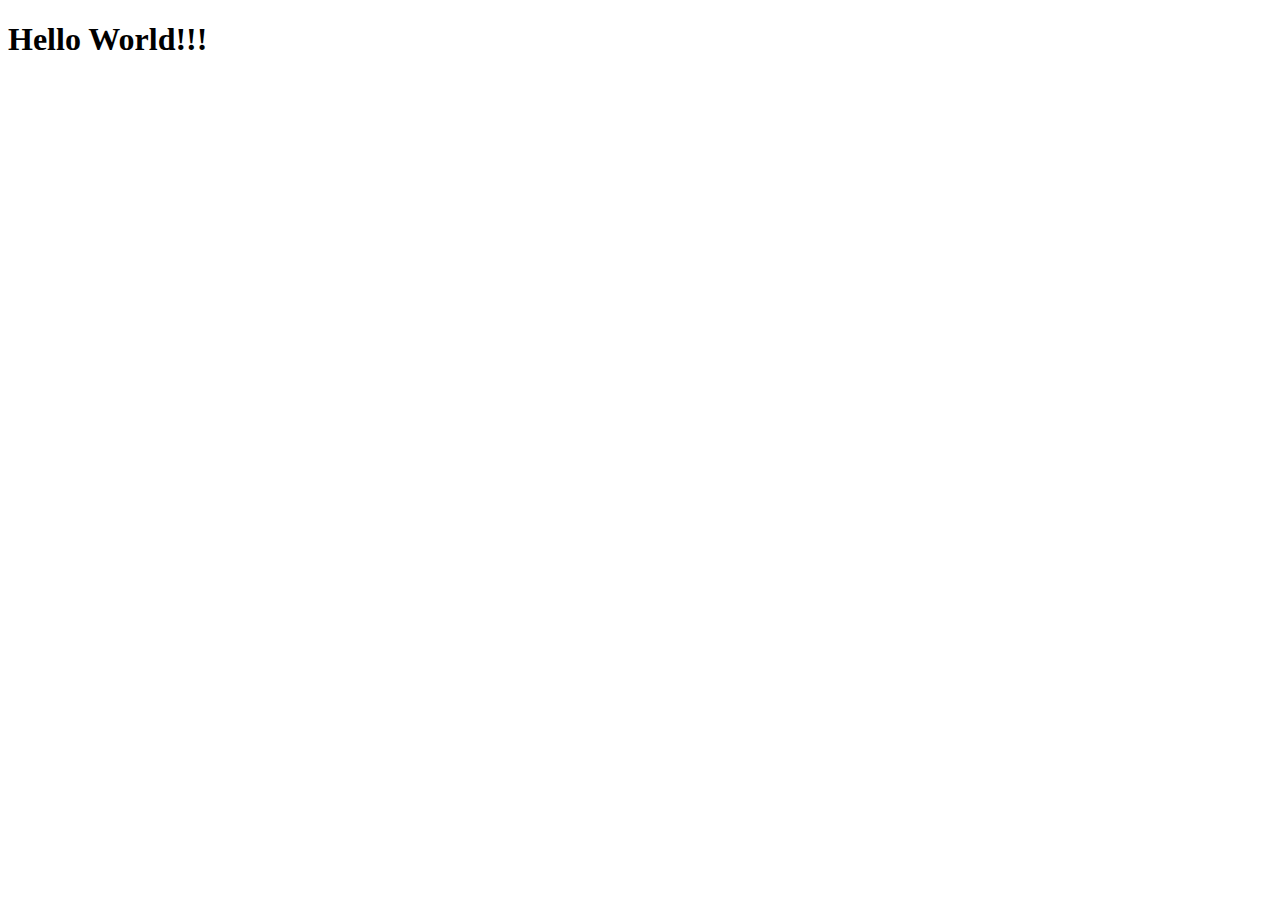
==== lab01/index.html @ 7b900c08 "Create folder lab01 and index.html" ====
<!DOCTYPE html>
<html lang="en">
  <head>
    <meta charset="UTF-8" />
    <meta http-equiv="X-UA-Compatible" content="IE=edge" />
    <meta name="viewport" content="width=device-width, initial-scale=1.0" />
    <title>Document</title>
  </head>
  <body>
    <h1>Hello World!!!</h1>
  </body>
</html>
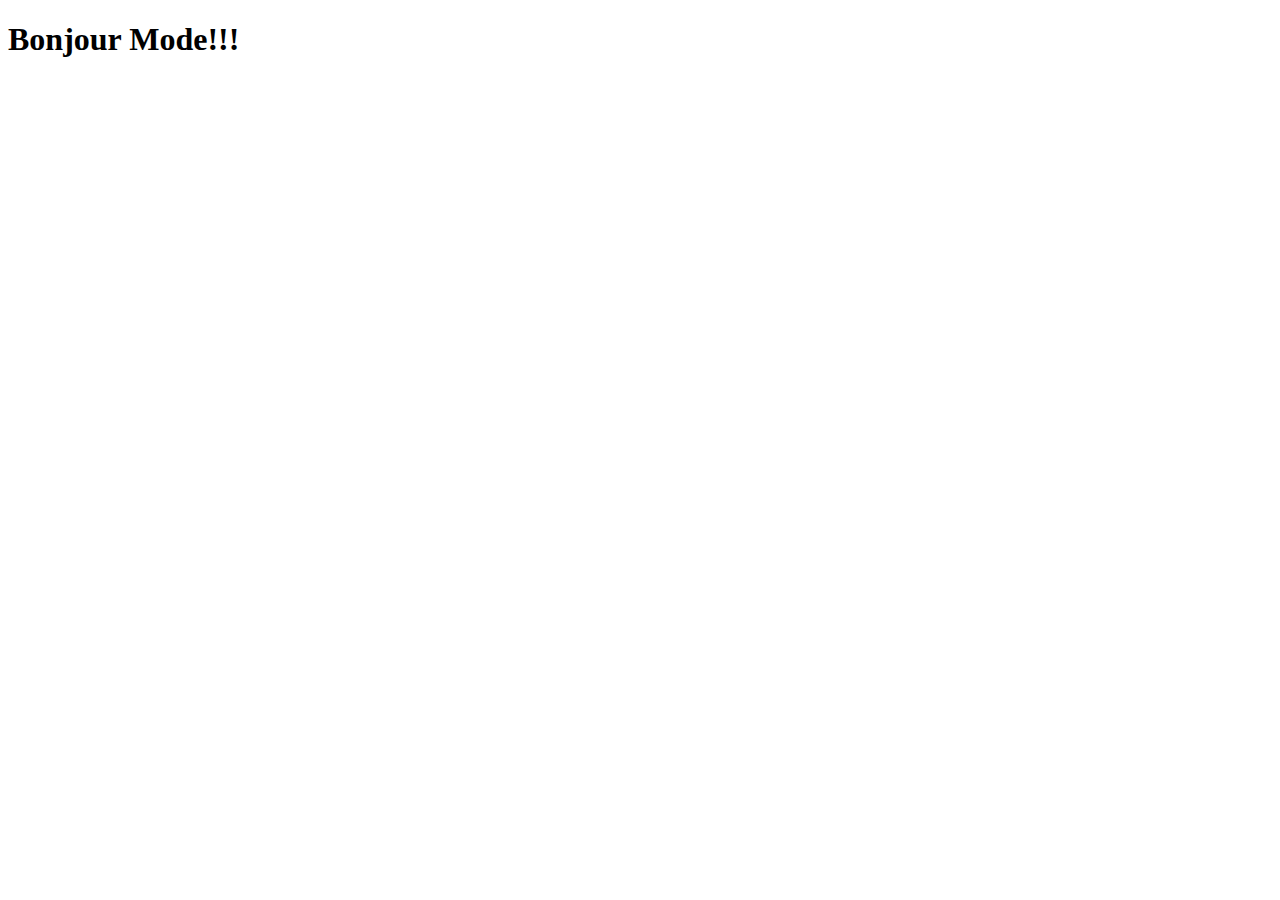
==== commit 3e569543: "Translate to French" ====
--- a/lab01/index.html
+++ b/lab01/index.html
@@ -7,6 +7,6 @@
     <title>Document</title>
   </head>
   <body>
-    <h1>Hello World!!!</h1>
+    <h1>Bonjour Mode!!!</h1>
   </body>
 </html>
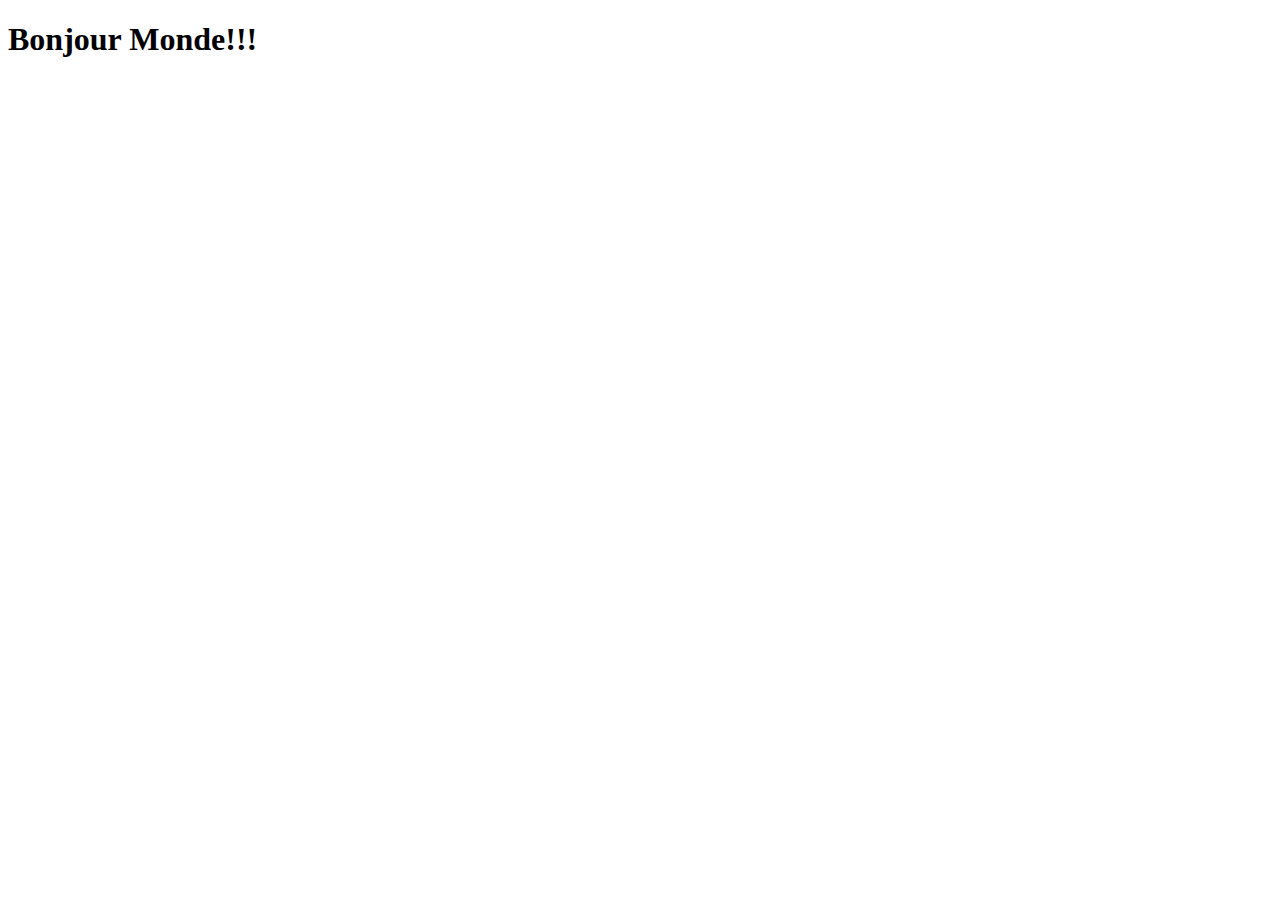
==== commit 9d9a76b2: "Fix grammer mistake" ====
--- a/lab01/index.html
+++ b/lab01/index.html
@@ -7,6 +7,6 @@
     <title>Document</title>
   </head>
   <body>
-    <h1>Bonjour Mode!!!</h1>
+    <h1>Bonjour Monde!!!</h1>
   </body>
 </html>
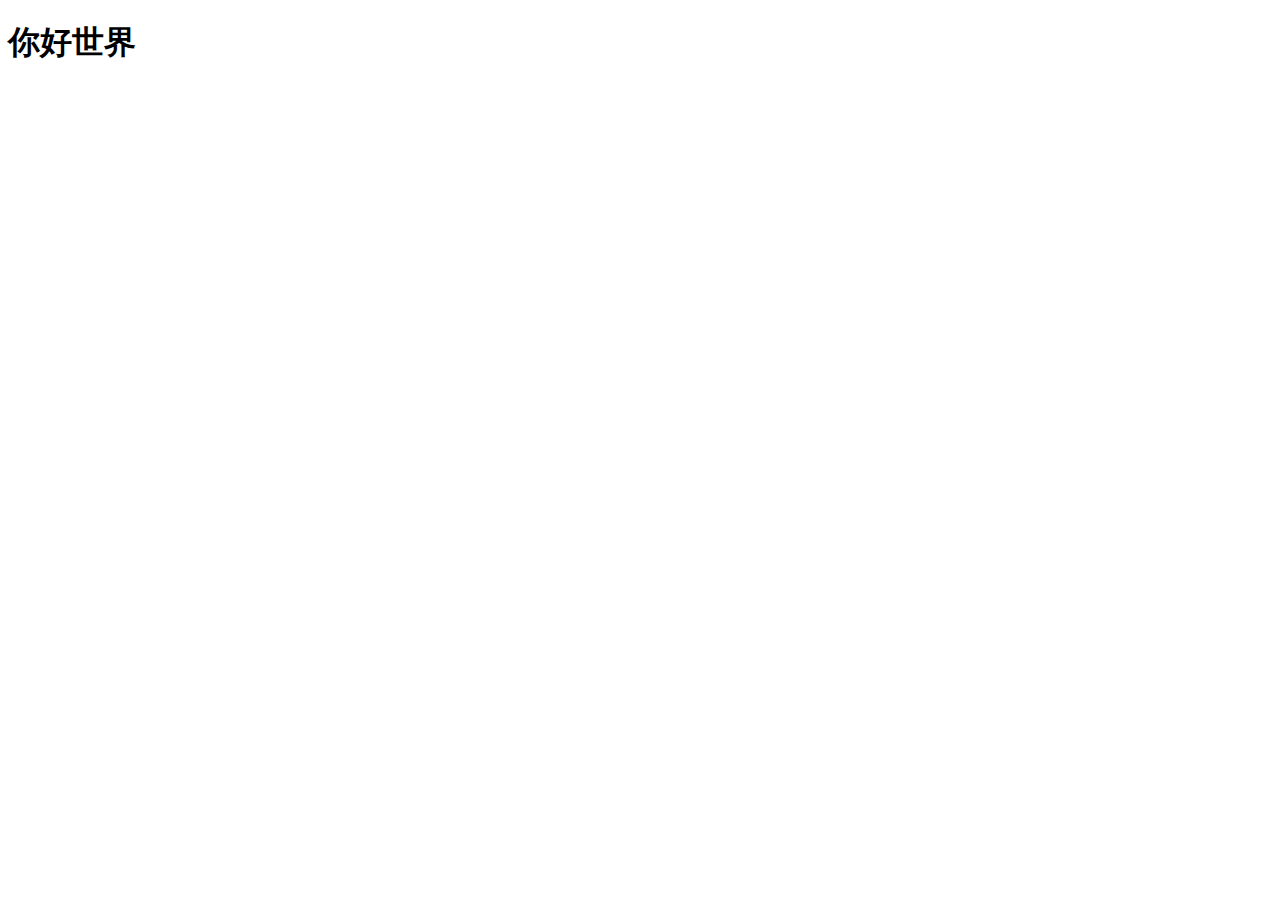
==== commit c35362b5: "Add a Chinese version of HelloWorld" ====
--- a/lab01/index.html
+++ b/lab01/index.html
@@ -1,12 +1,11 @@
 <!DOCTYPE html>
 <html lang="en">
-  <head>
-    <meta charset="UTF-8" />
-    <meta http-equiv="X-UA-Compatible" content="IE=edge" />
-    <meta name="viewport" content="width=device-width, initial-scale=1.0" />
+<head>
+    <meta charset="UTF-8">
+    <meta name="viewport" content="width=device-width, initial-scale=1.0">
     <title>Document</title>
-  </head>
-  <body>
-    <h1>Bonjour Monde!!!</h1>
-  </body>
-</html>
+</head>
+<body>
+    <h1>你好世界</h1>
+</body>
+</html>